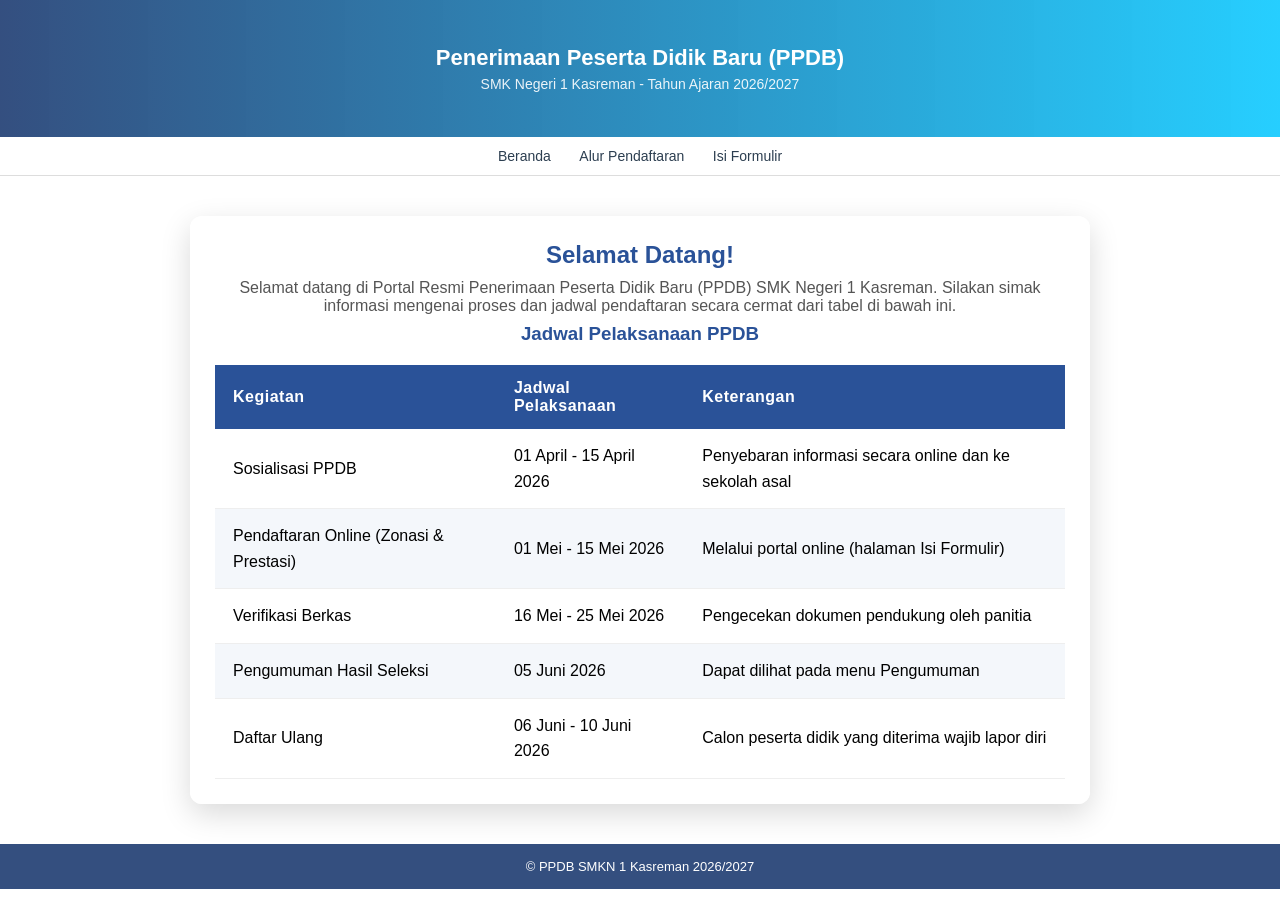
==== index.html @ 71be5f28 "UTS DPW" ====
<!DOCTYPE html>
<html lang="id">
<head>
    <meta charset="UTF-8">
    <title>PPDB Sekolah Global Nusantara</title>
    <link rel="stylesheet" href="asset/css/style.css">
</head>

<body>
<header>
    <h1>Penerimaan Peserta Didik Baru (PPDB)</h1>
    <p>SMK Negeri 1 Kasreman - Tahun Ajaran 2026/2027</p>
</header>

<nav>
    <a href="index.html">Beranda</a>
    <a href="alur.html">Alur Pendaftaran</a>
    <a href="form.html">Isi Formulir</a>
</nav>

<main>
    <div class="card">

        <h2>Selamat Datang!</h2>
        <p>
            Selamat datang di Portal Resmi Penerimaan Peserta Didik Baru (PPDB) 
            SMK Negeri 1 Kasreman. Silakan simak informasi mengenai proses dan jadwal 
            pendaftaran secara cermat dari tabel di bawah ini.
        </p>

        <h3>Jadwal Pelaksanaan PPDB</h3>

        <table>
        <thead>
        <tr>
            <th>Kegiatan</th>
                <th>Jadwal Pelaksanaan</th>
                <th>Keterangan</th>
            </tr>
        </thead>

        <tbody>
        <tr>
            <td>Sosialisasi PPDB</td>
            <td>01 April - 15 April 2026</td>
            <td>Penyebaran informasi secara online dan ke sekolah asal</td>
        </tr>

        <tr>
            <td>Pendaftaran Online (Zonasi & Prestasi)</td>
            <td>01 Mei - 15 Mei 2026</td>
            <td>Melalui portal online (halaman Isi Formulir)</td>
        </tr>

        <tr>
            <td>Verifikasi Berkas</td>
            <td>16 Mei - 25 Mei 2026</td>
            <td>Pengecekan dokumen pendukung oleh panitia</td>
        </tr>

        <tr>
            <td>Pengumuman Hasil Seleksi</td>
            <td>05 Juni 2026</td>
            <td>Dapat dilihat pada menu Pengumuman</td>
        </tr>
                
        <tr>
            <td>Daftar Ulang</td>
             <td>06 Juni - 10 Juni 2026</td>
             <td>Calon peserta didik yang diterima wajib lapor diri</td>
        </tr>
            </tbody>
         </table>
    </div>
</main>

<footer>
    <p>&copy; PPDB SMKN 1 Kasreman 2026/2027</p>
</footer>

</body>
</html>
---- asset/css/style.css ----
* {
    margin: 0;
    padding: 0;
    box-sizing: border-box;
}
body {
    font-family: "Segoe UI", Arial, sans-serif;
    background: url('../img/bg.jpg');
    background-size: cover;
    background-position: center;
    background-repeat: no-repeat;
    background-attachment: fixed;
}
body::before {
    content: "";
    position: fixed;
    inset: 0;
    background: rgba(255,255,255,0.65);
    backdrop-filter: blur(4px);
    z-index: -1;
}
header {
    background: linear-gradient(90deg, rgba(30,60,114,0.9), rgba(0,198,255,0.85));
    color: white;
    text-align: center;
    padding: 45px 20px;
}
header h1 {
    font-size: 22px;
    margin-bottom: 5px;
}
header p {
    font-size: 14px;
    opacity: 0.9;
}
nav {
    background: rgba(255,255,255,0.95);
    text-align: center;
    padding: 10px;
    border-bottom: 1px solid #ddd;
}
nav a {
    text-decoration: none;
    color: #2c3e50;
    margin: 0 12px;
    font-size: 14px;
    font-weight: 500;
}
nav a:hover {
    color: #153772;
}

main {
    width: 90%;
    max-width: 900px;
    margin: 40px auto;
}
.card {
    background: rgba(255,255,255,0.95);
    padding: 25px;
    border-radius: 12px;
    box-shadow: 0 10px 30px rgba(0,0,0,0.15);
}
h2, h3 {
    text-align: center;
    color: #2a5298;
    margin-bottom: 10px;
}
.card p {
    text-align: center;
    color: #555;
    margin-bottom: 8px;
}

table {
    width: 100%;
    border-collapse: collapse;
    margin-top: 20px;
    border-spacing: 0 6px; /* jarak antar baris */
}
table th {
    background: #2a5298;
    color: white;
    padding: 14px 18px;
    text-align: left;
    letter-spacing: 0.5px;
}
table td {
    padding: 14px 18px;
    border-bottom: 1px solid #eee;
    text-align: left;
    line-height: 1.6;
    vertical-align: middle;
}
tbody tr {
    height: 45px;
}
tbody tr:nth-child(even) {
    background: #f4f7fb;
}

form {
    max-width: 500px;
    margin: 20px auto;
    padding: 20px;
    background: #ffffff;
    border-radius: 8px;
    border: 1px solid #ddd;
}
form label {
    display: block;
    margin-top: 10px;
    font-weight: 500;
    font-size: 14px;
    color: #333;
}
input, select {
    width: 100%;
    padding: 8px;
    margin-top: 5px;
    margin-bottom: 12px;
    border: 1px solid #ccc;
    border-radius: 5px;
    display: block;
}
button {
    width: 100%;
    padding: 10px;
    background: #2a5298;
    color: white;
    border: none;
    border-radius: 5px;
}
button:hover {
    background: #153772;
    cursor: pointer;
}
.info {
    display: block;
    font-size: 12px;
    color: #666;
    margin-bottom: 5px;
}
img {
    display: block;
    margin: 20px auto;
    max-width: 450px;
    width: 100%;
}
footer {
    text-align: center;
    padding: 15px;
    background: rgba(30,60,114,0.9);
    color: white;
    margin-top: 40px;
    font-size: 13px;
}
html, body {
    width: 100%;
    overflow-x: hidden;
}

@media (max-width: 768px) {
    main {
        width: 95%;
        margin: 20px auto;
    }
    header {
        padding: 30px 15px;
    }
    header h1 {
        font-size: 18px;
    }
    header p {
        font-size: 12px;
    }
    .card {
        padding: 20px;
    }
}
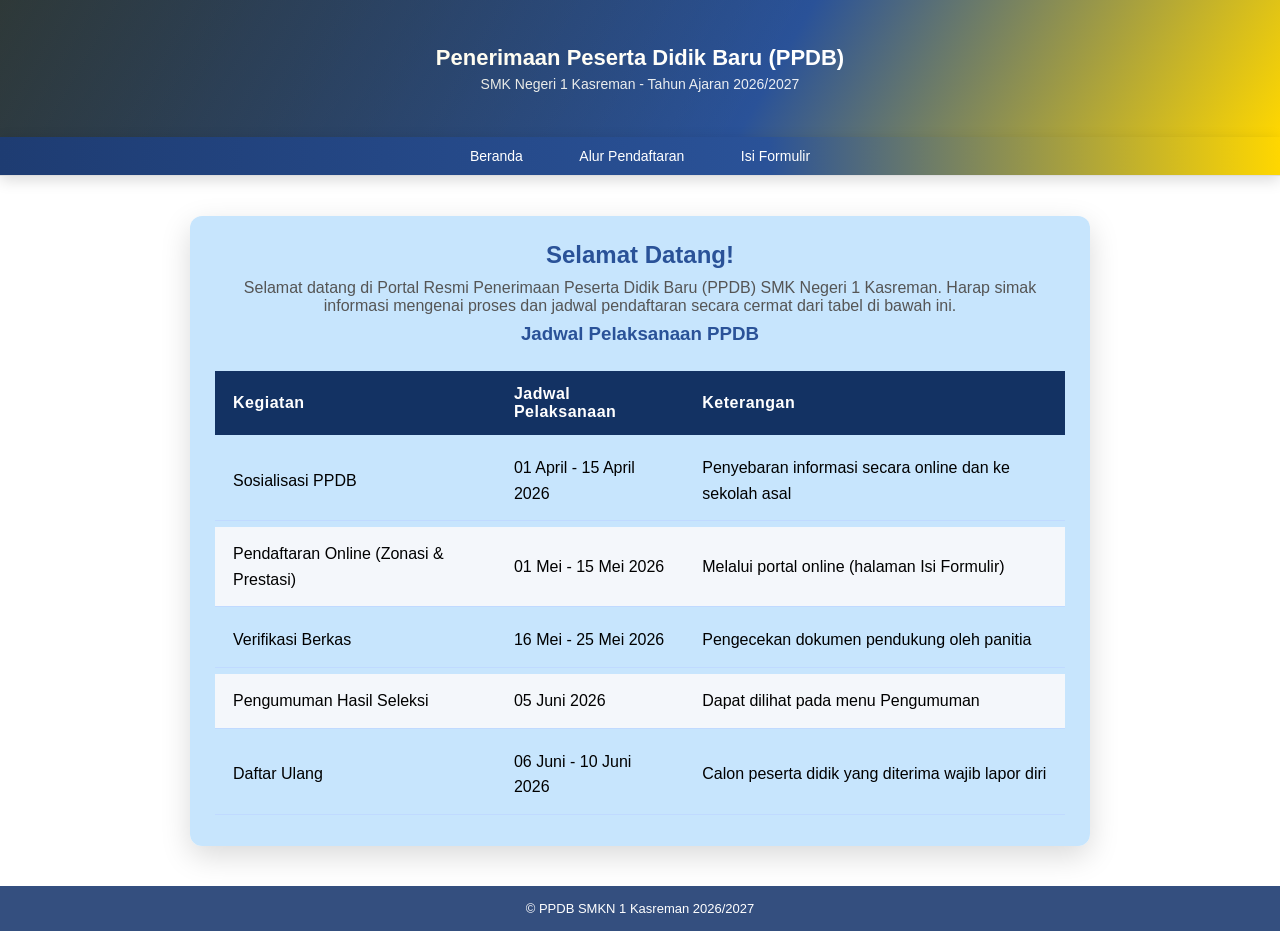
==== commit 92d09724: "UTS DPW" ====
--- a/index.html
+++ b/index.html
@@ -2,7 +2,7 @@
 <html lang="id">
 <head>
     <meta charset="UTF-8">
-    <title>PPDB Sekolah Global Nusantara</title>
+    <title>PPDB SMK Negeri 1 Kasreman</title>
     <link rel="stylesheet" href="asset/css/style.css">
 </head>
 
@@ -24,7 +24,7 @@
         <h2>Selamat Datang!</h2>
         <p>
             Selamat datang di Portal Resmi Penerimaan Peserta Didik Baru (PPDB) 
-            SMK Negeri 1 Kasreman. Silakan simak informasi mengenai proses dan jadwal 
+            SMK Negeri 1 Kasreman. Harap simak informasi mengenai proses dan jadwal 
             pendaftaran secara cermat dari tabel di bawah ini.
         </p>
 
--- a/asset/css/style.css
+++ b/asset/css/style.css
@@ -5,7 +5,6 @@
 }
 body {
     font-family: "Segoe UI", Arial, sans-serif;
-    background: url('../img/bg.jpg');
     background-size: cover;
     background-position: center;
     background-repeat: no-repeat;
@@ -17,10 +16,11 @@
     inset: 0;
     background: rgba(255,255,255,0.65);
     backdrop-filter: blur(4px);
+    -webkit-backdrop-filter: blur(4px);
     z-index: -1;
 }
 header {
-    background: linear-gradient(90deg, rgba(30,60,114,0.9), rgba(0,198,255,0.85));
+    background: linear-gradient(90deg, rgba(10, 29, 66, 0.9), rgba(103, 209, 238, 0.85));
     color: white;
     text-align: center;
     padding: 45px 20px;
@@ -49,14 +49,13 @@
 nav a:hover {
     color: #153772;
 }
-
 main {
     width: 90%;
     max-width: 900px;
     margin: 40px auto;
 }
 .card {
-    background: rgba(255,255,255,0.95);
+    background: rgba(196, 228, 253, 0.95);
     padding: 25px;
     border-radius: 12px;
     box-shadow: 0 10px 30px rgba(0,0,0,0.15);
@@ -71,15 +70,14 @@
     color: #555;
     margin-bottom: 8px;
 }
-
 table {
     width: 100%;
-    border-collapse: collapse;
+    border-collapse: separate;
+    border-spacing: 0 6px;
     margin-top: 20px;
-    border-spacing: 0 6px; /* jarak antar baris */
 }
 table th {
-    background: #2a5298;
+    background: #133263;
     color: white;
     padding: 14px 18px;
     text-align: left;
@@ -87,7 +85,7 @@
 }
 table td {
     padding: 14px 18px;
-    border-bottom: 1px solid #eee;
+    border-bottom: 1px solid #c0daff;
     text-align: left;
     line-height: 1.6;
     vertical-align: middle;
@@ -98,7 +96,6 @@
 tbody tr:nth-child(even) {
     background: #f4f7fb;
 }
-
 form {
     max-width: 500px;
     margin: 20px auto;
@@ -159,7 +156,127 @@
     width: 100%;
     overflow-x: hidden;
 }
+.deskripsi-alur {
+    position: relative;
+    max-width: 600px;
+    margin: 30px auto;
+    padding: 8px;
+}
+.alur-list {
+    display: flex;
+    flex-direction: column;
+    gap: 20px;
+}
+.alur-item {
+    display: flex;
+    align-items: flex-start;
+    background: linear-gradient(135deg, #ffffff, #f4f7fb);
+    padding: 18px;
+    border-radius: 12px;
+    box-shadow: 0 6px 20px rgba(0,0,0,0.08);
+    transition: 0.3s;
+    border-left: 5px solid #2a5298;
+}
+.alur-item:hover {
+    transform: translateY(-4px);
+    box-shadow: 0 10px 25px rgba(0,0,0,0.12);
+}
+.alur-number {
+    min-width: 45px;
+    height: 45px;
+    background: linear-gradient(135deg, #2a5298, #1e3c72);
+    color: #fff;
+    font-weight: bold;
+    font-size: 18px;
+    border-radius: 50%;
+    display: flex;
+    align-items: center;
+    justify-content: center;
+    margin-right: 15px;
+}
+.alur-content h4 {
+    margin-bottom: 5px;
+    color: #2a5298;
+    font-size: 16px;
+}
+.alur-content p {
+    color: #555;
+    font-size: 14px;
+    line-height: 1.5;
+}
+.deskripsi-alur ol {
+    counter-reset: step;
+    list-style: none;
+    margin-top: 10px;
+    padding-left: 0;
+    position: relative;
+}
+.deskripsi-alur ol::before {
+    content: "";
+    position: absolute;
+    left: 22px;
+    top: 0;
+    width: 2px;
+    height: 100%;
+    background: linear-gradient(to bottom, #2a5298, #00c6ff);
+    opacity: 0.3;
+}
+.deskripsi-alur ol li {
+    position: relative;
+    background: linear-gradient(135deg, #ffffff, #eef3fb);
+    margin-bottom: 10px;
+    padding: 10px 12px 10px 50px;
+    border-radius: 8px;
+    box-shadow: 0 6px 20px rgba(0,0,0,0.08);
+    transition: 0.3s;
+    border-left: 4px solid #2a5298;
+    font-size: 12px;
+    line-height: 1.4;
+    opacity: 0;
+    transform: translateY(20px);
+    animation: fadeInUp 0.5s ease forwards;
+}
+.deskripsi-alur ol li:hover {
+    transform: translateY(-2px);
+    box-shadow: 0 10px 25px rgba(0,198,255,0.25);
+}
+.deskripsi-alur ol li::before {
+    counter-increment: step;
+    content: counter(step);
+    position: absolute;
+    left: 10px;
+    top: 10px;
+    width: 26px;
+    height: 26px;
+    font-size: 12px;
+    background: linear-gradient(135deg, #00c6ff, #2a5298);
+    color: white;
+    font-weight: bold;
+    border-radius: 50%;
+    display: flex;
+    align-items: center;
+    justify-content: center;
+}
+.deskripsi-alur ol li strong {
+    display: block;
+    font-size: 13px;
+    color: #2a5298;
+    margin-bottom: 3px;
+}
+.deskripsi-alur ol li:nth-child(1) { animation-delay: 0.1s; }
+.deskripsi-alur ol li:nth-child(2) { animation-delay: 0.2s; }
+.deskripsi-alur ol li:nth-child(3) { animation-delay: 0.3s; }
+.deskripsi-alur ol li:nth-child(4) { animation-delay: 0.4s; }
+.deskripsi-alur ol li:nth-child(5) { animation-delay: 0.5s; }
+.deskripsi-alur ol li:nth-child(6) { animation-delay: 0.6s; }
+.deskripsi-alur ol li:nth-child(7) { animation-delay: 0.7s; }
 
+@keyframes fadeInUp {
+    to {
+        opacity: 1;
+        transform: translateY(0);
+    }
+}
 @media (max-width: 768px) {
     main {
         width: 95%;
@@ -177,4 +294,62 @@
     .card {
         padding: 20px;
     }
+    .alur-item {
+        flex-direction: column;
+    }
+    .alur-number {
+        margin-bottom: 10px;
+    }
+}
+header {
+    background: linear-gradient(120deg, #0a1d42 0%, #2a5298 60%, #ffd700 100%);
+    position: relative;
+    overflow: hidden;
+}
+header::after {
+    content: "";
+    position: absolute;
+    inset: 0;
+    background: linear-gradient(120deg, rgba(255,215,0,0.15), transparent 60%);
+}
+nav {
+    position: sticky;
+    top: 0;
+    z-index: 1000;
+    background: linear-gradient(90deg, #1e3c72 0%, #2a5298 60%, #ffd700 100%);
+    backdrop-filter: blur(8px);
+    box-shadow: 0 4px 15px rgba(0,0,0,0.15);
+}
+nav a {
+    position: relative;
+    padding: 8px 14px;
+    border-radius: 8px;
+    transition: 0.3s ease;
+    color: #fff;
+}
+nav a:hover {
+    background: rgba(255,255,255,0.15);
+    color: #fff;
+}
+nav a::after {
+    content: "";
+    position: absolute;
+    left: 50%;
+    bottom: 0;
+    width: 0%;
+    height: 2px;
+    background: linear-gradient(90deg, #00c6ff, #ffd700);
+    transition: 0.3s;
+    transform: translateX(-50%);
+}
+nav a:hover::after {
+    width: 80%;
+}
+nav a.active {
+    background: rgba(255,255,255,0.2);
+    box-shadow: 0 4px 12px rgba(255,215,0,0.4);
+}
+form {
+    background: linear-gradient(135deg, #eefaff, #dae6ff, #f1fbff);
+    box-shadow: 0 6px 20px rgba(0,0,0,0.1);
 }
